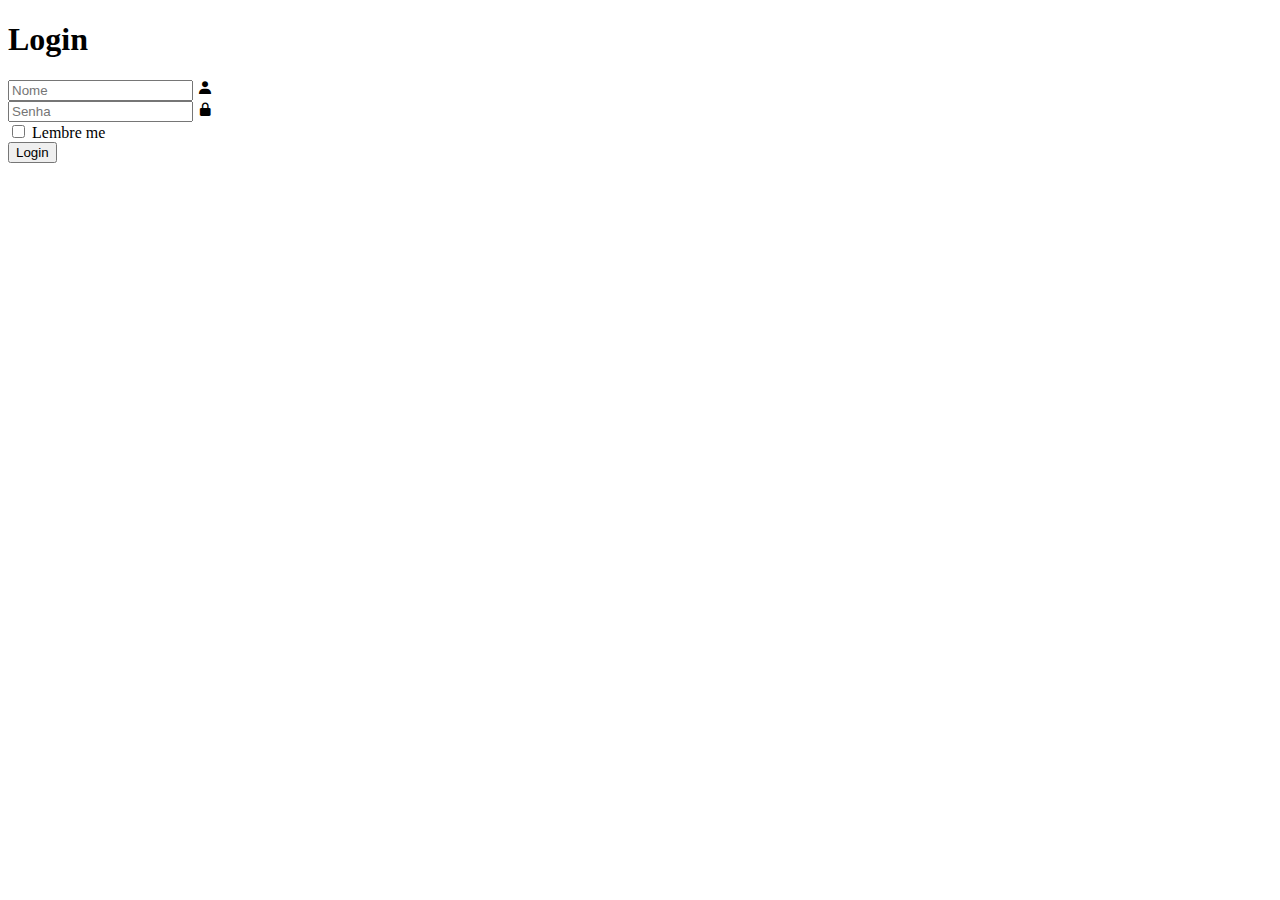
==== TCC/templates/adm.html @ f74ecce9 "Add files via upload" ====
<!DOCTYPE html>
<html lang="pt-BR">
<head>
    <meta charset="UTF-8">
    <meta name="viewport" content="width=device-width, initial-scale=1.0">
    <title>administraçao</title>
    <link rel="stylesheet" href="adm.css">
    <link href='https://unpkg.com/boxicons@2.1.4/css/boxicons.min.css' rel='stylesheet'>
</head>
<body>
 
<div class="wrapper">
    <form action="">
      <h1>Login</h1>
      <div class="input-box">
           <input type="" placeholder="Nome"
           required>
           <i class='bx bxs-user'></i>
        </div>
        <div class="input-box">
        
            <input type="password" placeholder="Senha"
            required>
            <i class='bx bxs-lock-alt'></i>
        </div>

        <div class="remember-forgot"> 
            <label><input type="checkbox"> Lembre me</label>
            
        </div>
        <button  type="submit" class="btn">Login</button>
        <div class="register-link"></div>
        
    </form>
</div>

</body>
</html>
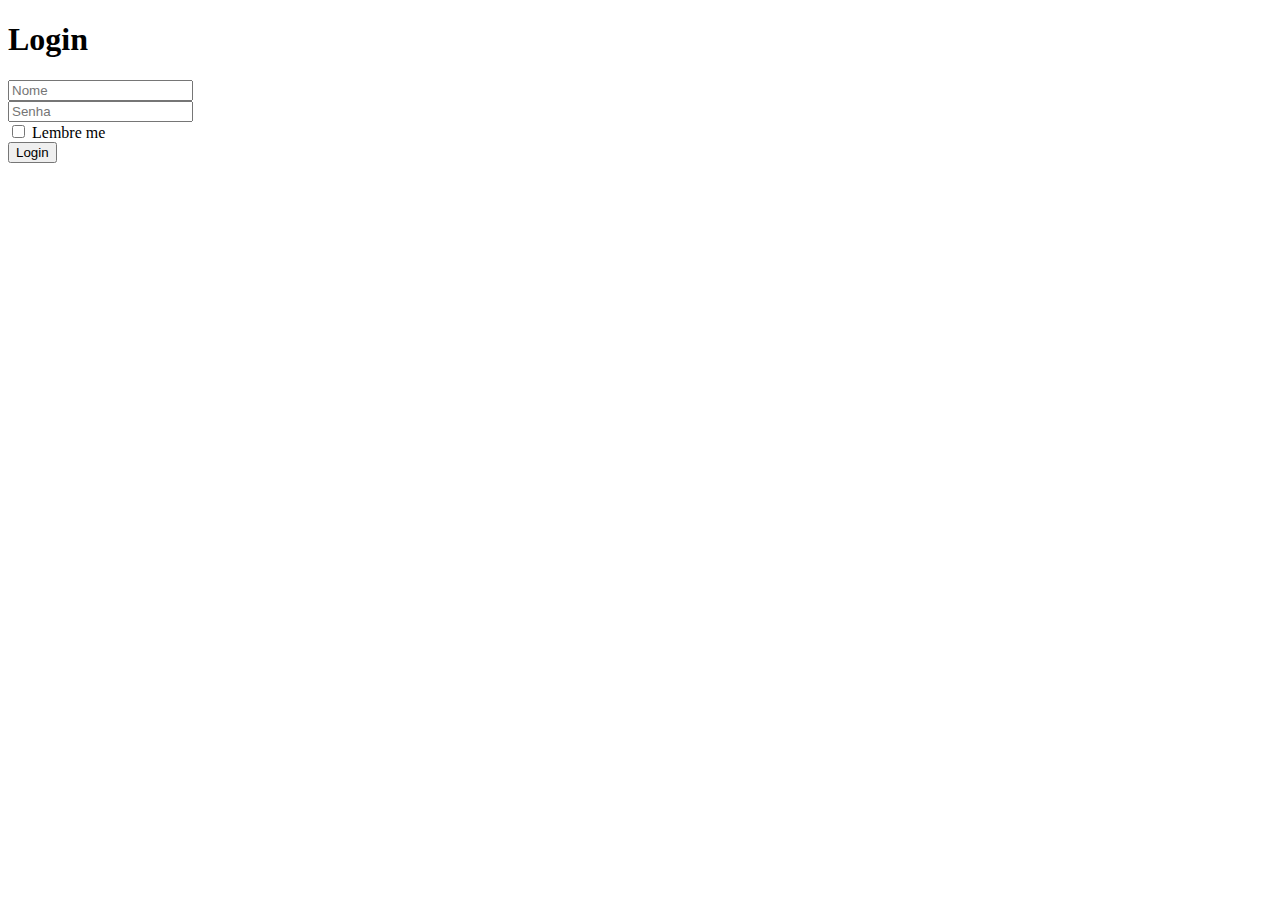
==== commit d20c0964: "Add files via upload" ====
--- a/TCC/templates/adm.html
+++ b/TCC/templates/adm.html
@@ -3,36 +3,28 @@
 <head>
     <meta charset="UTF-8">
     <meta name="viewport" content="width=device-width, initial-scale=1.0">
-    <title>administraçao</title>
-    <link rel="stylesheet" href="adm.css">
-    <link href='https://unpkg.com/boxicons@2.1.4/css/boxicons.min.css' rel='stylesheet'>
+    <meta name="description" content="Acesso Administrativo">
+    <title>Login ADM</title>
+    <link rel="stylesheet" href="{{ url_for('static', filename='style/adm.css') }}">
 </head>
 <body>
- 
 <div class="wrapper">
-    <form action="">
-      <h1>Login</h1>
-      <div class="input-box">
-           <input type="" placeholder="Nome"
-           required>
-           <i class='bx bxs-user'></i>
+    <form action="/login" method="post">
+        <h1>Login</h1>
+        <div class="input-box">
+            <input type="text" name="nome" placeholder="Nome" required>
+            <i class='bx bxs-user'></i>
         </div>
         <div class="input-box">
-        
-            <input type="password" placeholder="Senha"
-            required>
+            <input type="password" name="senha" placeholder="Senha" required>
             <i class='bx bxs-lock-alt'></i>
         </div>
-
-        <div class="remember-forgot"> 
+        <div class="remember-forgot">
             <label><input type="checkbox"> Lembre me</label>
-            
         </div>
-        <button  type="submit" class="btn">Login</button>
+        <button type="submit" class="btn">Login</button>
         <div class="register-link"></div>
-        
     </form>
 </div>
-
 </body>
-</html>+</html>
